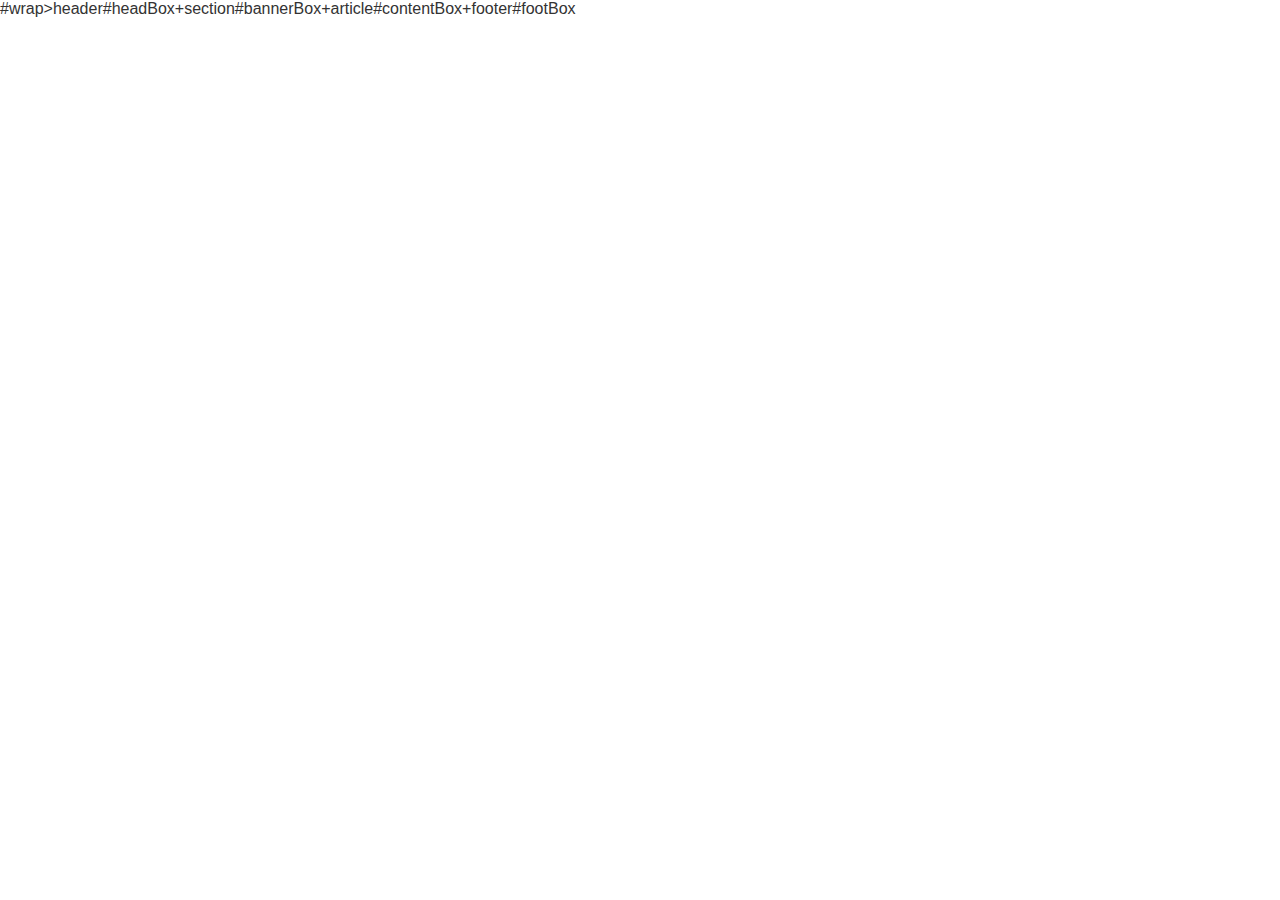
==== html/main.html @ 682fec33 "test" ====
<!DOCTYPE html>
 <html lang="ko-KR">
 <head>
   <meta charset="UTF-8">
   <meta name="viewport" content="width=device-width, user-scalable=yes, initial-scale=1.0, maximum-scale=3.0, minimum-scale=0.5">
   <meta http-equiv="X-UA-Compatible" content="ie=edge">
   <!--[if lte IE9]>
     <script src="../ie/lt-ie-9.min.js"></script>
   <![endif]-->
   <!-- fontAwesome-->
   <link rel="stylesheet" href="../fontAwesome/css/fontawesome.css">
 <!-- css Reset and globalClass -->
   <link rel="stylesheet" href="../css/base/reset.css">
   <link rel="stylesheet" href="../css/base/common.css">
   <!-- use css -->
   <link rel="stylesheet" href="../css/multimedia_02.css">
   <!-- faviconFile -->
   <link rel="apple-touch-icon" href="../favicon.png">
   <link rel="shortcut icon" href="../favicon.png" type="image/x-icon">
   <title>siteName</title>
 </head>
 <body>
   #wrap>header#headBox+section#bannerBox+article#contentBox+footer#footBox
   
   <!-- script -->
   <script src="../js/base/jquery-3.2.1.js"></script>
   <script src="../js/base/jquery-ui.js"></script>
   <!-- use script -->
   <script src="../js/src/base.js"></script>
 </body>
 </html>
---- css/base/common.css ----
/* common.css */
 .clearfix:after{content:" "; display:block; width:100%; height:0; clear:both;}
 .clearfix::after{content:" "; display:block; width:100%; height:0; clear:both;}
 
 .hidden_wrap a>span, 
 .hidden{display:block; width:0; height:0; position:absolute; z-index:-100; overflow:hidden;}
 .hidden_wrap a{display:block; width:100%; height:100%;}
 
 #wrap ul>.first, 
 #wrap ol>.first{margin-left:0; border-left:0;}
 #wrap ul>.last, 
 #wrap ol>.last{margin-right:0; border-right:0;}
 #wrap ul>.top, 
 #wrap ol>.top{margin-top:0; border-top:0;}
 #wrap ul>.bottom, 
 #wrap ol>.bottom{margin-bottom:0; border-bottom:0;}
 
 .wrap{width: 100%; height: auto;}
 .wrap_full {width: 100%; min-width: 960px; height: auto; margin: 0 auto;}
 .wrap:after, .wrap_full:after {content:" "; display: block; clear: both;}
 
 @media screen and (min-width:1024px){
   .wrap {width: 960px;  margin: 0 auto;}
   .wrap_full {width: 100%; min-width: 960px;}
 }
 
 
 /* accessibility.css */
 a:focus, button:focus,
 input[type="submit"]:focus,
 input[type="reset"]:focus,
 input[type="image"]:focus,
 input[type="file"]:focus,
 input[type="button"]:focus{outline:2px solid #d07; outline-offset:3px;
                           background-color:#d07; color:#fff; }
 
 input[type="text"]:focus,
 input[type="password"]:focus,
 input[type="search"]:focus,
 input[type="email"]:focus,
 input[type="tel"]:focus,
 input[type="number"]:focus,
 input[type="date"]:focus,
 input[type="month"]:focus,
 input[type="year"]:focus,
 input[type="week"]:focus,
 input[type="url"]:focus,
 textarea:focus{outline:2px solid #d07; outline-offset:3px;
               background-color:#faa;}
 
 
 /* grid_responsive.css */
 .row{width:auto; height: auto;}
 .row:after{content:" "; display: block; clear: both;}
 
 @media screen and (max-width:480px) {  
   /* 100 / 6 = 16.6666666 */
   .mob_1{float:left; width:16.666667%;}
   .mob_2{float:left; width:33.333333%;}
   .mob_3{float:left; width:50%;}
   .mob_4{float:left; width:66.666667%;}
   .mob_5{float:left; width:83.333333%;}
   .mob_6{float:left; width:100%;}
 }
 
 @media screen and (min-width:481px) {
   /* 100 / 9 = 11.111111 */
   .tab_v_1{float:left; width:11.111111%;}
   .tab_v_2{float:left; width:22.222222%;}
   .tab_v_3{float:left; width:33.333333%;}
   .tab_v_4{float:left; width:44.444444%;}
   .tab_v_5{float:left; width:55.555556%;}
   .tab_v_6{float:left; width:66.666667%;}
   .tab_v_7{float:left; width:77.777778%;}
   .tab_v_8{float:left; width:88.888889%;}
   .tab_v_9{float:left; width:100%;}
 }
 
 @media screen and (min-width:768px){
   /* 100 / 12 = 8.333333 */
   .tab_pc_1{float:left; width:8.333333%;}
   .tab_pc_2{float:left; width:16.666666%;}
   .tab_pc_3{float:left; width:25%;}
   .tab_pc_4{float:left; width:33.333332%;}
   .tab_pc_5{float:left; width:41.666665%;}
   .tab_pc_6{float:left; width:50%;}
   .tab_pc_7{float:left; width:58.333331%;}
   .tab_pc_8{float:left; width:66.666664%;}
   .tab_pc_9{float:left; width:75%;}
   .tab_pc_10{float:left; width:83.333333%;}
   .tab_pc_11{float:left; width:91.666663%;}
   .tab_pc_12{float:left; width:100%;}
 }
 @media screen and (min-width:1367px) {
   /* 100 / 12 = 8.333333 */
   .pc_full_1{float:left; width:8.333333%;}
   .pc_full_2{float:left; width:16.666666%;}
   .pc_full_3{float:left; width:25%;}
   .pc_full_4{float:left; width:33.333332%;}
   .pc_full_5{float:left; width:41.666665%;}
   .pc_full_6{float:left; width:50%;}
   .pc_full_7{float:left; width:58.333331%;}
   .pc_full_8{float:left; width:66.666664%;}
   .pc_full_9{float:left; width:75%;}
   .pc_full_10{float:left; width:83.333333%;}
   .pc_full_11{float:left; width:91.666663%;}
   .pc_full_12{float:left; width:100%;}
 }
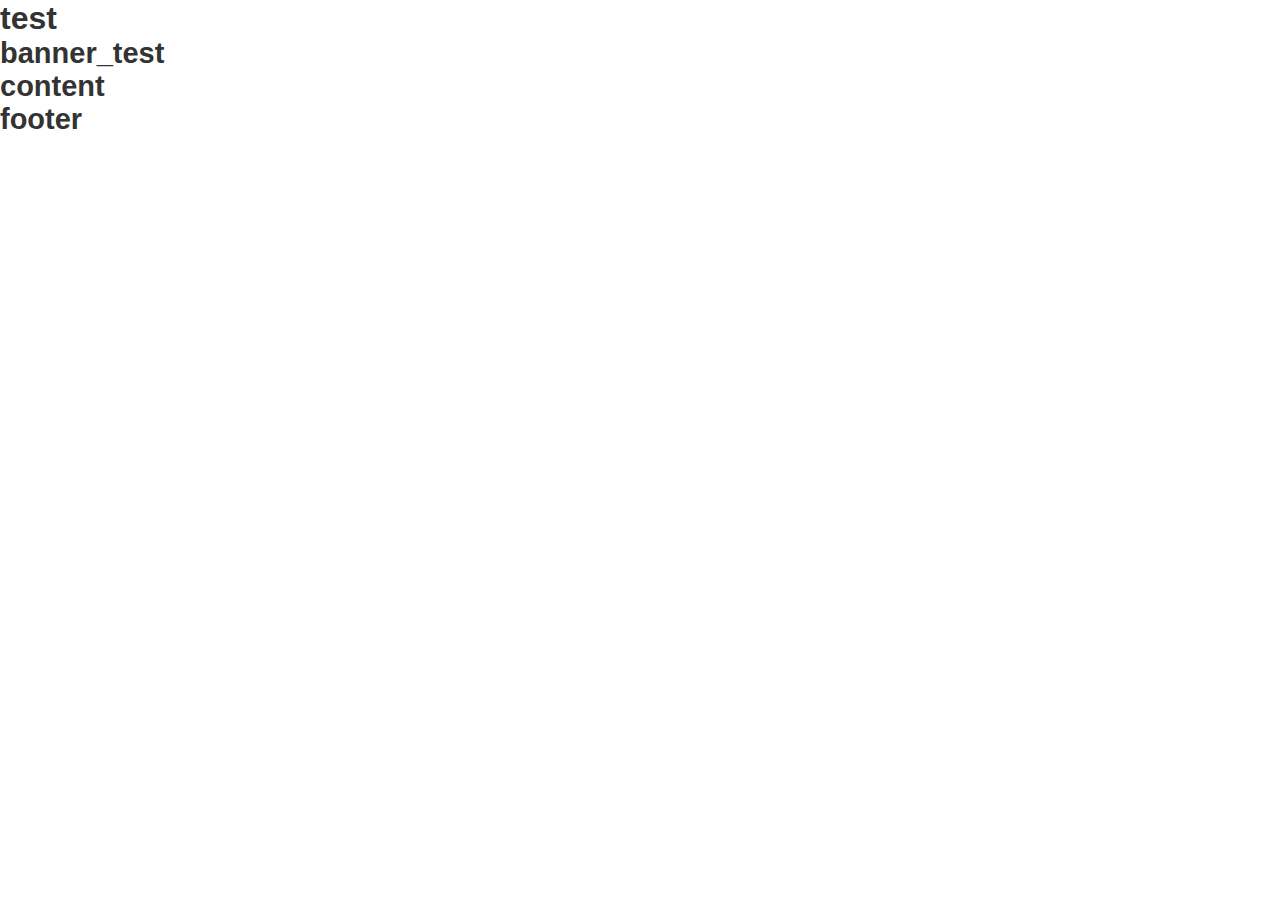
==== commit 59a4e5fd: "modify main.html" ====
--- a/html/main.html
+++ b/html/main.html
@@ -21,7 +21,20 @@
    <title>siteName</title>
  </head>
  <body>
-   #wrap>header#headBox+section#bannerBox+article#contentBox+footer#footBox
+   <div id="wrap">
+      <header id="headBox">
+         <h1>test</h1>
+      </header>
+      <section id="bannerBox">
+         <h2>banner_test</h2>
+      </section>
+      <article id="contentBox">
+         <h2>content</h2>  
+      </article>
+      <footer id="footBox">
+         <h2>footer</h2>
+      </footer>
+   </div>
    
    <!-- script -->
    <script src="../js/base/jquery-3.2.1.js"></script>
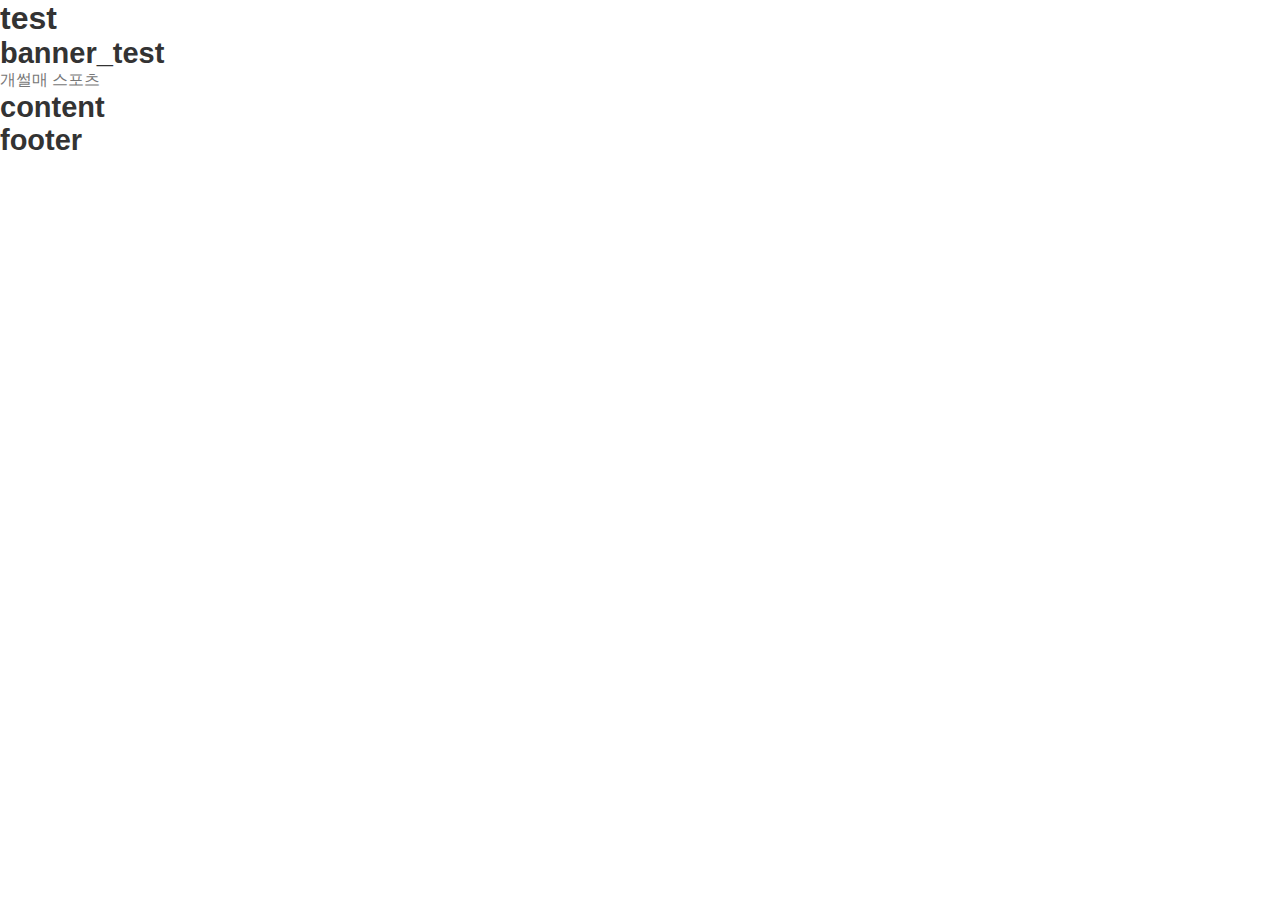
==== commit bd66020b: "main.html linked porject_01" ====
--- a/html/main.html
+++ b/html/main.html
@@ -27,6 +27,7 @@
       </header>
       <section id="bannerBox">
          <h2>banner_test</h2>
+         <a href="https://park3ye.github.io/project_01/">개썰매 스포츠</a>
       </section>
       <article id="contentBox">
          <h2>content</h2>  
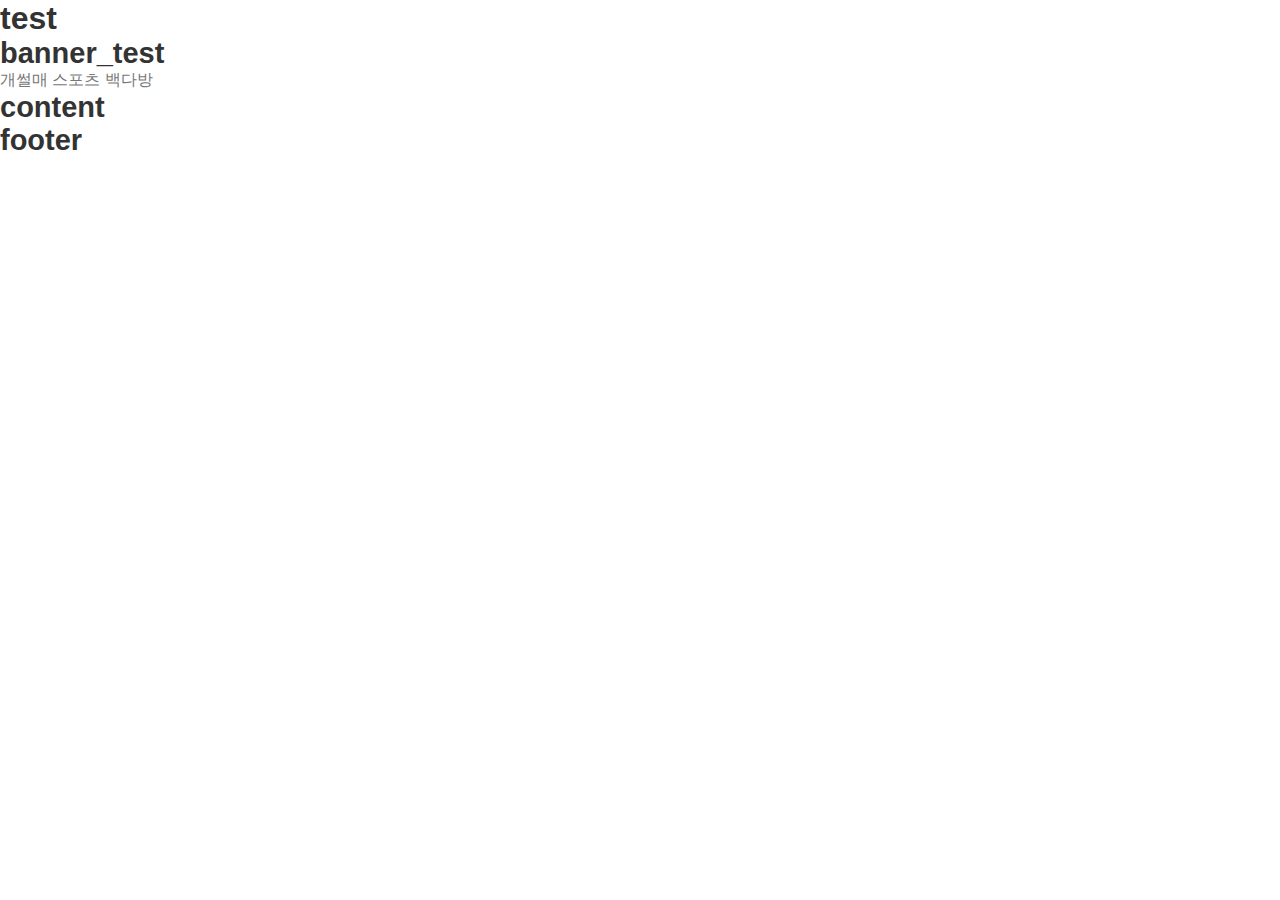
==== commit 823bb935: "checked" ====
--- a/html/main.html
+++ b/html/main.html
@@ -28,6 +28,7 @@
       <section id="bannerBox">
          <h2>banner_test</h2>
          <a href="https://park3ye.github.io/project_01/">개썰매 스포츠</a>
+         <a href="https://park3ye.github.io/project_02/">백다방</a>
       </section>
       <article id="contentBox">
          <h2>content</h2>  
